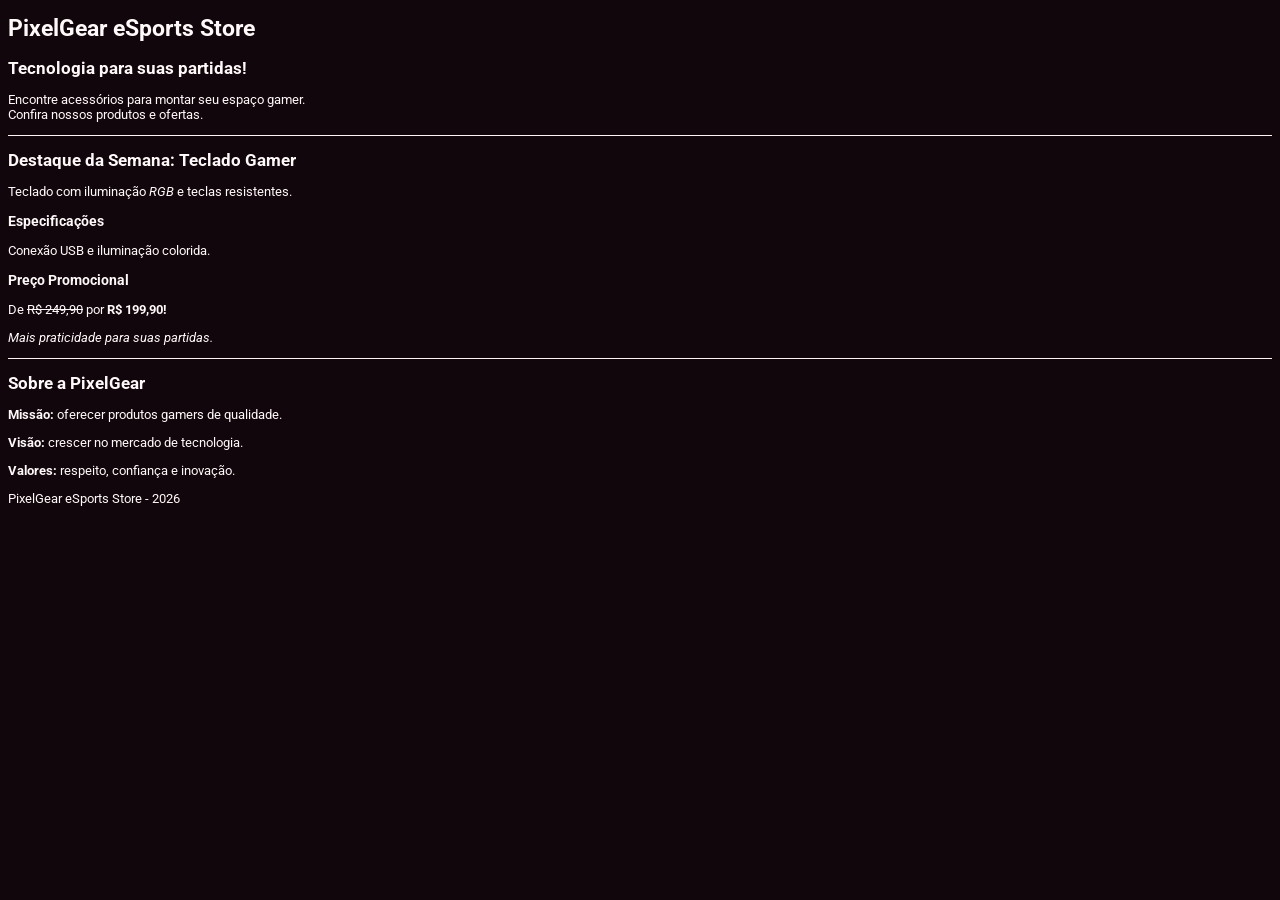
==== S4_AT2_R4_LIMA_Hypertext Markup Language/index.html @ 1b25a2dd "Hypertext Markup Language" ====
<!DOCTYPE html>
<html lang="pt-BR">
<head>
    <!-- Configurações da página -->
    <meta charset="UTF-8">
    <meta name="viewport" content="width=device-width, initial-scale=1.0">
    <meta name="description" content="Loja de acessórios e produtos gamers.">

    <title>PixelGear eSports Store</title>

    <!-- Arquivo de estilos -->
    <link rel="stylesheet" href="style.css">

    <!-- Fonte do Google -->
    <link rel="preconnect" href="https://fonts.googleapis.com">
    <link rel="preconnect" href="https://fonts.gstatic.com" crossorigin>
    <link href="https://fonts.googleapis.com/css2?family=Roboto&display=swap" rel="stylesheet">
</head>

<body>
    <!-- Apresentação da loja -->
    <header>
        <h1>PixelGear eSports Store</h1>
        <h2>Tecnologia para suas partidas!</h2>

        <p>
            Encontre acessórios para montar seu espaço gamer.<br>
            Confira nossos produtos e ofertas.
        </p>
    </header>

    <hr>

    <main>
        <!-- Produto em destaque -->
        <section>
            <h2>Destaque da Semana: Teclado Gamer</h2>

            <p>Teclado com iluminação <em>RGB</em> e teclas resistentes.</p>

            <h3>Especificações</h3>
            <p>Conexão USB e iluminação colorida.</p>

            <h3>Preço Promocional</h3>
            <p>De <del>R$ 249,90</del> por <strong>R$ 199,90!</strong></p>

            <p><em>Mais praticidade para suas partidas.</em></p>
        </section>

        <hr>

        <!-- Informações sobre a loja -->
        <section>
            <h2>Sobre a PixelGear</h2>

            <p><strong>Missão:</strong> oferecer produtos gamers de qualidade.</p>
            <p><strong>Visão:</strong> crescer no mercado de tecnologia.</p>
            <p><strong>Valores:</strong> respeito, confiança e inovação.</p>
        </section>
    </main>

    <!-- Rodapé da página -->
    <footer>
        <p>PixelGear eSports Store - 2026</p>
    </footer>
</body>
</html>
---- S4_AT2_R4_LIMA_Hypertext Markup Language/style.css ----
/* Fundo e texto da página */
body {
    background-color: #11060b;
    color: rgb(255, 249, 249);
    font-family: "Roboto", Arial, sans-serif;
    font-size: 13px;
}

/* Tamanhos dos títulos */
h1 {
    font-size: 23px;
}

h2 {
    font-size: 17px;
}

h3 {
    font-size: 14px;
}

/* Linhas de separação */
hr {
    border: 0;
    border-top: 1px solid rgb(255, 244, 244);
}
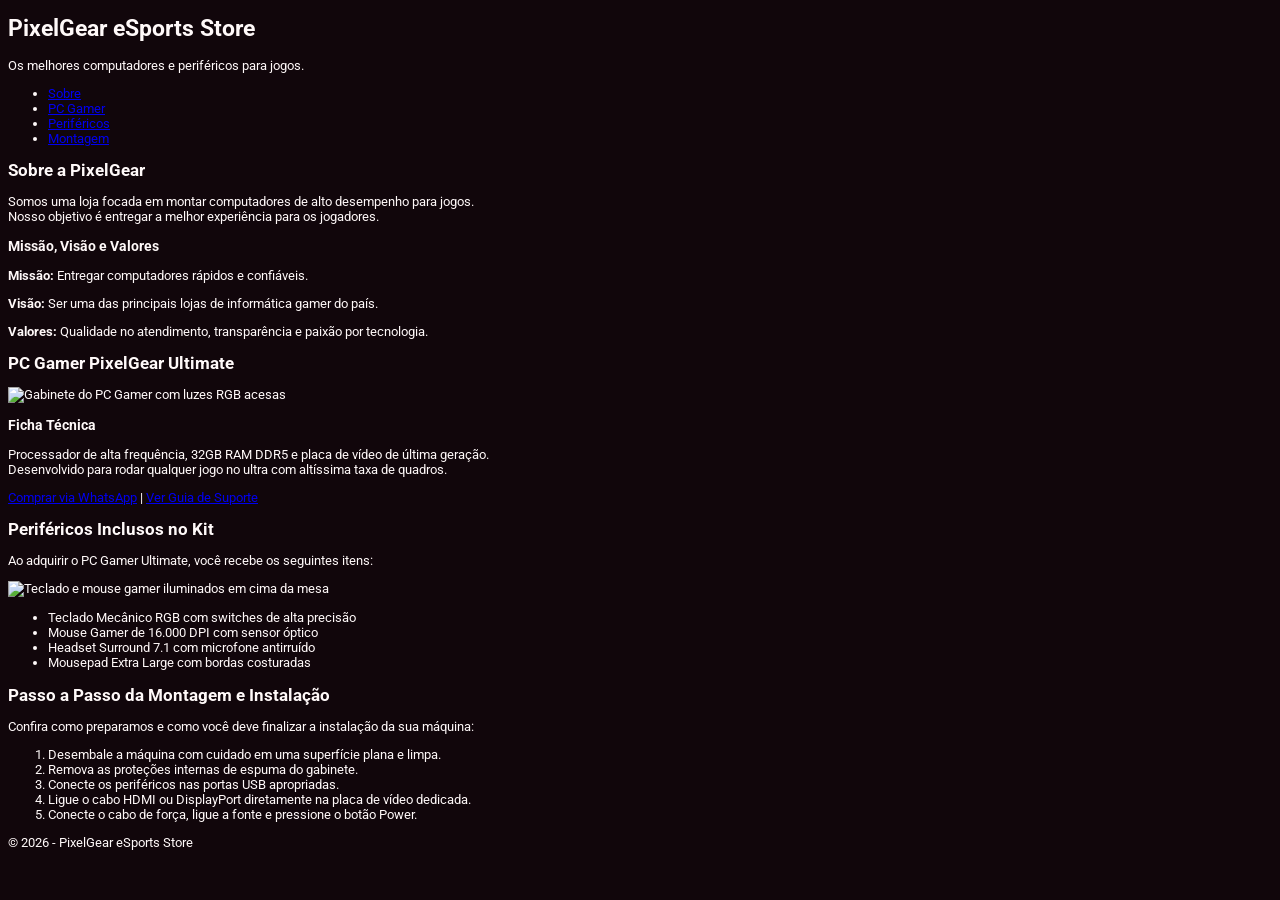
==== commit a0469161: "S4_AT2_R4_LIMA_Hypertext Markup Languagens" ====
--- a/S4_AT2_R4_LIMA_Hypertext Markup Language/index.html
+++ b/S4_AT2_R4_LIMA_Hypertext Markup Language/index.html
@@ -1,69 +1,115 @@
-
-
 <!DOCTYPE html>
 <html lang="pt-BR">
 <head>
-    <!-- Configurações da página -->
     <meta charset="UTF-8">
     <meta name="viewport" content="width=device-width, initial-scale=1.0">
-    <meta name="description" content="Loja de acessórios e produtos gamers.">
-
+    <meta name="description" content="Página da loja PixelGear eSports Store com produtos e periféricos.">
     <title>PixelGear eSports Store</title>
 
-    <!-- Arquivo de estilos -->
-    <link rel="stylesheet" href="style.css">
-
-    <!-- Fonte do Google -->
+    <!-- Google Fonts -->
     <link rel="preconnect" href="https://fonts.googleapis.com">
     <link rel="preconnect" href="https://fonts.gstatic.com" crossorigin>
     <link href="https://fonts.googleapis.com/css2?family=Roboto&display=swap" rel="stylesheet">
+
+    <!-- CSS Separado -->
+    <link rel="stylesheet" href="style.css">
 </head>
+<body>
 
-<body>
-    <!-- Apresentação da loja -->
+    <!-- Cabeçalho do site -->
     <header>
         <h1>PixelGear eSports Store</h1>
-        <h2>Tecnologia para suas partidas!</h2>
-
-        <p>
-            Encontre acessórios para montar seu espaço gamer.<br>
-            Confira nossos produtos e ofertas.
-        </p>
+        <p>Os melhores computadores e periféricos para jogos.</p>
     </header>
 
-    <hr>
+    <!-- Menu de navegação -->
+    <nav>
+        <ul>
+            <li><a href="#sobre">Sobre</a></li>
+            <li><a href="#produto">PC Gamer</a></li>
+            <li><a href="#perifericos">Periféricos</a></li>
+            <li><a href="#montagem">Montagem</a></li>
+        </ul>
+    </nav>
 
+    <!-- Conteúdo principal -->
     <main>
-        <!-- Produto em destaque -->
-        <section>
-            <h2>Destaque da Semana: Teclado Gamer</h2>
 
-            <p>Teclado com iluminação <em>RGB</em> e teclas resistentes.</p>
+        <!-- Seção Sobre a Empresa -->
+        <section id="sobre">
+            <h2>Sobre a PixelGear</h2>
+            <p>
+                Somos uma loja focada em montar computadores de alto desempenho para jogos.<br>
+                Nosso objetivo é entregar a melhor experiência para os jogadores.
+            </p>
 
-            <h3>Especificações</h3>
-            <p>Conexão USB e iluminação colorida.</p>
-
-            <h3>Preço Promocional</h3>
-            <p>De <del>R$ 249,90</del> por <strong>R$ 199,90!</strong></p>
-
-            <p><em>Mais praticidade para suas partidas.</em></p>
+            <article>
+                <h3>Missão, Visão e Valores</h3>
+                <p><strong>Missão:</strong> Entregar computadores rápidos e confiáveis.</p>
+                <p><strong>Visão:</strong> Ser uma das principais lojas de informática gamer do país.</p>
+                <p><strong>Valores:</strong> Qualidade no atendimento, transparência e paixão por tecnologia.</p>
+            </article>
         </section>
 
-        <hr>
+        <!-- Seção do Produto com Imagem em Destaque -->
+        <section id="produto">
+            <h2>PC Gamer PixelGear Ultimate</h2>
 
-        <!-- Informações sobre a loja -->
-        <section>
-            <h2>Sobre a PixelGear</h2>
+            <!-- Imagem em destaque do PC Gamer -->
+            <img src="https://images.unsplash.com/photo-1587202372775-e229f172b9d7?w=800" 
+                 alt="Gabinete do PC Gamer com luzes RGB acesas" 
+                 width="500">
 
-            <p><strong>Missão:</strong> oferecer produtos gamers de qualidade.</p>
-            <p><strong>Visão:</strong> crescer no mercado de tecnologia.</p>
-            <p><strong>Valores:</strong> respeito, confiança e inovação.</p>
+            <h3>Ficha Técnica</h3>
+            <p>
+                Processador de alta frequência, 32GB RAM DDR5 e placa de vídeo de última geração.<br>
+                Desenvolvido para rodar qualquer jogo no ultra com altíssima taxa de quadros.
+            </p>
+
+            <!-- Links de interação / Botões CTA -->
+            <p>
+                <a href="https://wa.me/5500000000000" target="_blank">Comprar via WhatsApp</a> | 
+                <a href="#montagem">Ver Guia de Suporte</a>
+            </p>
         </section>
+
+        <!-- Seção de Periféricos com Imagem e Lista ul -->
+        <section id="perifericos">
+            <h2>Periféricos Inclusos no Kit</h2>
+            <p>Ao adquirir o PC Gamer Ultimate, você recebe os seguintes itens:</p>
+
+            <!-- Imagem demonstrativa do kit de periféricos -->
+            <img src="https://images.unsplash.com/photo-1612287230202-1ff1d85d1bdf?w=800" 
+                 alt="Teclado e mouse gamer iluminados em cima da mesa" 
+                 width="450">
+
+            <ul>
+                <li>Teclado Mecânico RGB com switches de alta precisão</li>
+                <li>Mouse Gamer de 16.000 DPI com sensor óptico</li>
+                <li>Headset Surround 7.1 com microfone antirruído</li>
+                <li>Mousepad Extra Large com bordas costuradas</li>
+            </ul>
+        </section>
+
+        <!-- Seção de Montagem com Lista ol -->
+        <section id="montagem">
+            <h2>Passo a Passo da Montagem e Instalação</h2>
+            <p>Confira como preparamos e como você deve finalizar a instalação da sua máquina:</p>
+            <ol>
+                <li>Desembale a máquina com cuidado em uma superfície plana e limpa.</li>
+                <li>Remova as proteções internas de espuma do gabinete.</li>
+                <li>Conecte os periféricos nas portas USB apropriadas.</li>
+                <li>Ligue o cabo HDMI ou DisplayPort diretamente na placa de vídeo dedicada.</li>
+                <li>Conecte o cabo de força, ligue a fonte e pressione o botão Power.</li>
+            </ol>
+        </section>
+
     </main>
 
-    <!-- Rodapé da página -->
+    <!-- Rodapé -->
     <footer>
-        <p>PixelGear eSports Store - 2026</p>
+        <p>&copy; 2026 - PixelGear eSports Store</p>
     </footer>
+
 </body>
-</html>
+</html>
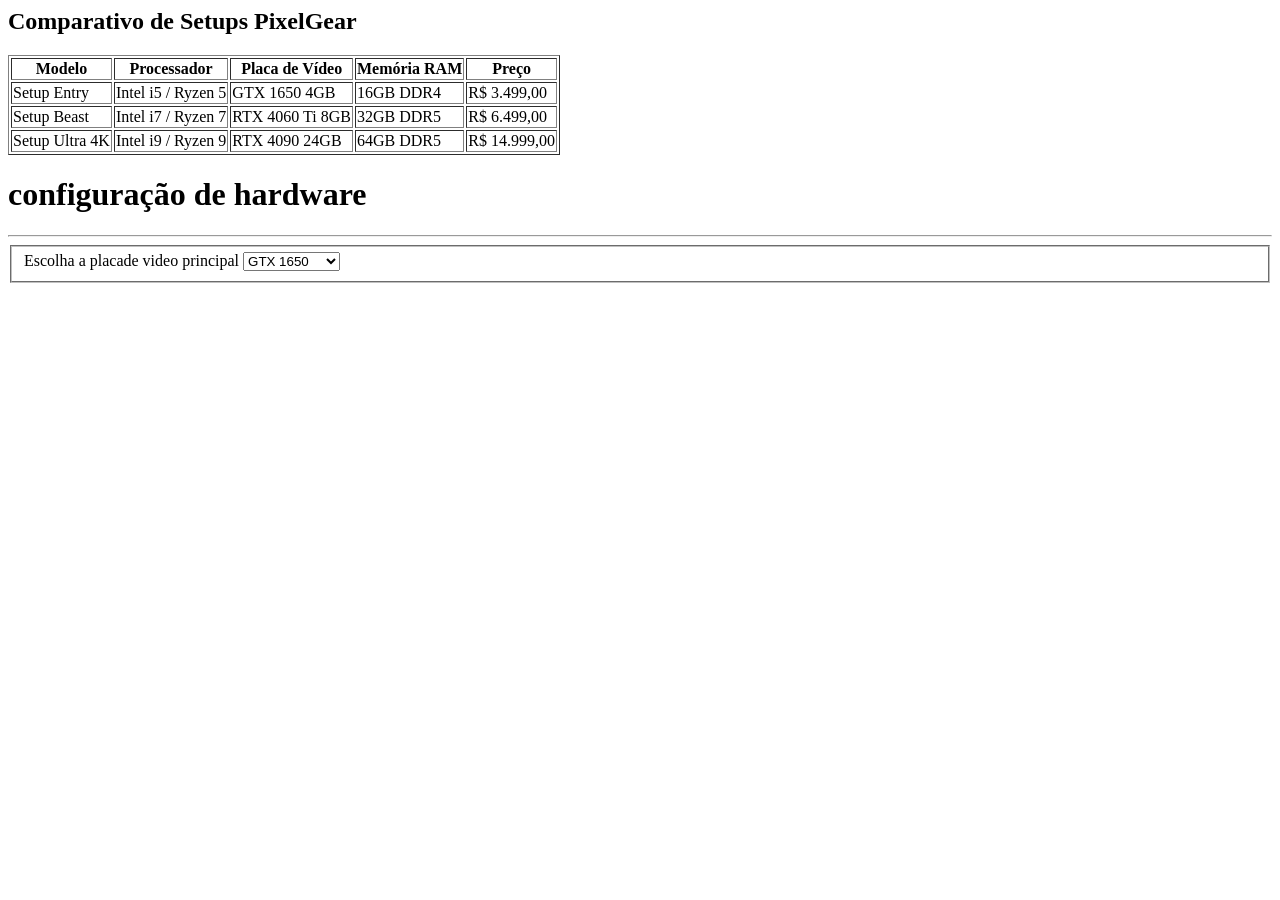
==== commit 56c26d6e: "PixelGear eSports Store" ====
--- a/S4_AT2_R4_LIMA_Hypertext Markup Language/index.html
+++ b/S4_AT2_R4_LIMA_Hypertext Markup Language/index.html
@@ -1,115 +1,49 @@
-<!DOCTYPE html>
-<html lang="pt-BR">
-<head>
-    <meta charset="UTF-8">
-    <meta name="viewport" content="width=device-width, initial-scale=1.0">
-    <meta name="description" content="Página da loja PixelGear eSports Store com produtos e periféricos.">
-    <title>PixelGear eSports Store</title>
 
-    <!-- Google Fonts -->
-    <link rel="preconnect" href="https://fonts.googleapis.com">
-    <link rel="preconnect" href="https://fonts.gstatic.com" crossorigin>
-    <link href="https://fonts.googleapis.com/css2?family=Roboto&display=swap" rel="stylesheet">
 
-    <!-- CSS Separado -->
-    <link rel="stylesheet" href="style.css">
-</head>
+<!-- Tabela de produtos -->
+<h2>Comparativo de Setups PixelGear</h2>
+
+<table border="1">
+    <tr>
+        <th>Modelo</th>
+        <th>Processador</th>
+        <th>Placa de Vídeo</th>
+        <th>Memória RAM</th>
+        <th>Preço</th>
+    </tr>
+    <tr>
+        <td>Setup Entry</td>
+        <td>Intel i5 / Ryzen 5</td>
+        <td>GTX 1650 4GB</td>
+        <td>16GB DDR4</td>
+        <td>R$ 3.499,00</td>
+    </tr>
+    <tr>
+        <td>Setup Beast</td>
+        <td>Intel i7 / Ryzen 7</td>
+        <td>RTX 4060 Ti 8GB</td>
+        <td>32GB DDR5</td>
+        <td>R$ 6.499,00</td>
+    </tr>
+    <tr>
+        <td>Setup Ultra 4K</td>
+        <td>Intel i9 / Ryzen 9</td>
+        <td>RTX 4090 24GB</td>
+        <td>64GB DDR5</td>
+        <td>R$ 14.999,00</td>
+    </tr>
+</table>
+
 <body>
+    <h1>configuração de hardware</h1>
 
-    <!-- Cabeçalho do site -->
-    <header>
-        <h1>PixelGear eSports Store</h1>
-        <p>Os melhores computadores e periféricos para jogos.</p>
-    </header>
+    <hr>
 
-    <!-- Menu de navegação -->
-    <nav>
-        <ul>
-            <li><a href="#sobre">Sobre</a></li>
-            <li><a href="#produto">PC Gamer</a></li>
-            <li><a href="#perifericos">Periféricos</a></li>
-            <li><a href="#montagem">Montagem</a></li>
-        </ul>
-    </nav>
-
-    <!-- Conteúdo principal -->
-    <main>
-
-        <!-- Seção Sobre a Empresa -->
-        <section id="sobre">
-            <h2>Sobre a PixelGear</h2>
-            <p>
-                Somos uma loja focada em montar computadores de alto desempenho para jogos.<br>
-                Nosso objetivo é entregar a melhor experiência para os jogadores.
-            </p>
-
-            <article>
-                <h3>Missão, Visão e Valores</h3>
-                <p><strong>Missão:</strong> Entregar computadores rápidos e confiáveis.</p>
-                <p><strong>Visão:</strong> Ser uma das principais lojas de informática gamer do país.</p>
-                <p><strong>Valores:</strong> Qualidade no atendimento, transparência e paixão por tecnologia.</p>
-            </article>
-        </section>
-
-        <!-- Seção do Produto com Imagem em Destaque -->
-        <section id="produto">
-            <h2>PC Gamer PixelGear Ultimate</h2>
-
-            <!-- Imagem em destaque do PC Gamer -->
-            <img src="https://images.unsplash.com/photo-1587202372775-e229f172b9d7?w=800" 
-                 alt="Gabinete do PC Gamer com luzes RGB acesas" 
-                 width="500">
-
-            <h3>Ficha Técnica</h3>
-            <p>
-                Processador de alta frequência, 32GB RAM DDR5 e placa de vídeo de última geração.<br>
-                Desenvolvido para rodar qualquer jogo no ultra com altíssima taxa de quadros.
-            </p>
-
-            <!-- Links de interação / Botões CTA -->
-            <p>
-                <a href="https://wa.me/5500000000000" target="_blank">Comprar via WhatsApp</a> | 
-                <a href="#montagem">Ver Guia de Suporte</a>
-            </p>
-        </section>
-
-        <!-- Seção de Periféricos com Imagem e Lista ul -->
-        <section id="perifericos">
-            <h2>Periféricos Inclusos no Kit</h2>
-            <p>Ao adquirir o PC Gamer Ultimate, você recebe os seguintes itens:</p>
-
-            <!-- Imagem demonstrativa do kit de periféricos -->
-            <img src="https://images.unsplash.com/photo-1612287230202-1ff1d85d1bdf?w=800" 
-                 alt="Teclado e mouse gamer iluminados em cima da mesa" 
-                 width="450">
-
-            <ul>
-                <li>Teclado Mecânico RGB com switches de alta precisão</li>
-                <li>Mouse Gamer de 16.000 DPI com sensor óptico</li>
-                <li>Headset Surround 7.1 com microfone antirruído</li>
-                <li>Mousepad Extra Large com bordas costuradas</li>
-            </ul>
-        </section>
-
-        <!-- Seção de Montagem com Lista ol -->
-        <section id="montagem">
-            <h2>Passo a Passo da Montagem e Instalação</h2>
-            <p>Confira como preparamos e como você deve finalizar a instalação da sua máquina:</p>
-            <ol>
-                <li>Desembale a máquina com cuidado em uma superfície plana e limpa.</li>
-                <li>Remova as proteções internas de espuma do gabinete.</li>
-                <li>Conecte os periféricos nas portas USB apropriadas.</li>
-                <li>Ligue o cabo HDMI ou DisplayPort diretamente na placa de vídeo dedicada.</li>
-                <li>Conecte o cabo de força, ligue a fonte e pressione o botão Power.</li>
-            </ol>
-        </section>
-
-    </main>
-
-    <!-- Rodapé -->
-    <footer>
-        <p>&copy; 2026 - PixelGear eSports Store</p>
-    </footer>
-
+    <!--Configuração de Hardware-->
+<fieldset
+     <legend>Escolha a placade video principal</legend>
+     <select name="placa_video" id="placa_video">
+        <option value="gtx1650">GTX 1650</option>
+        <option value="rtx4060ti">RTX 4060 Ti</option>
+        <option value="rtx4090">RTX 4090</option>
 </body>
-</html>
